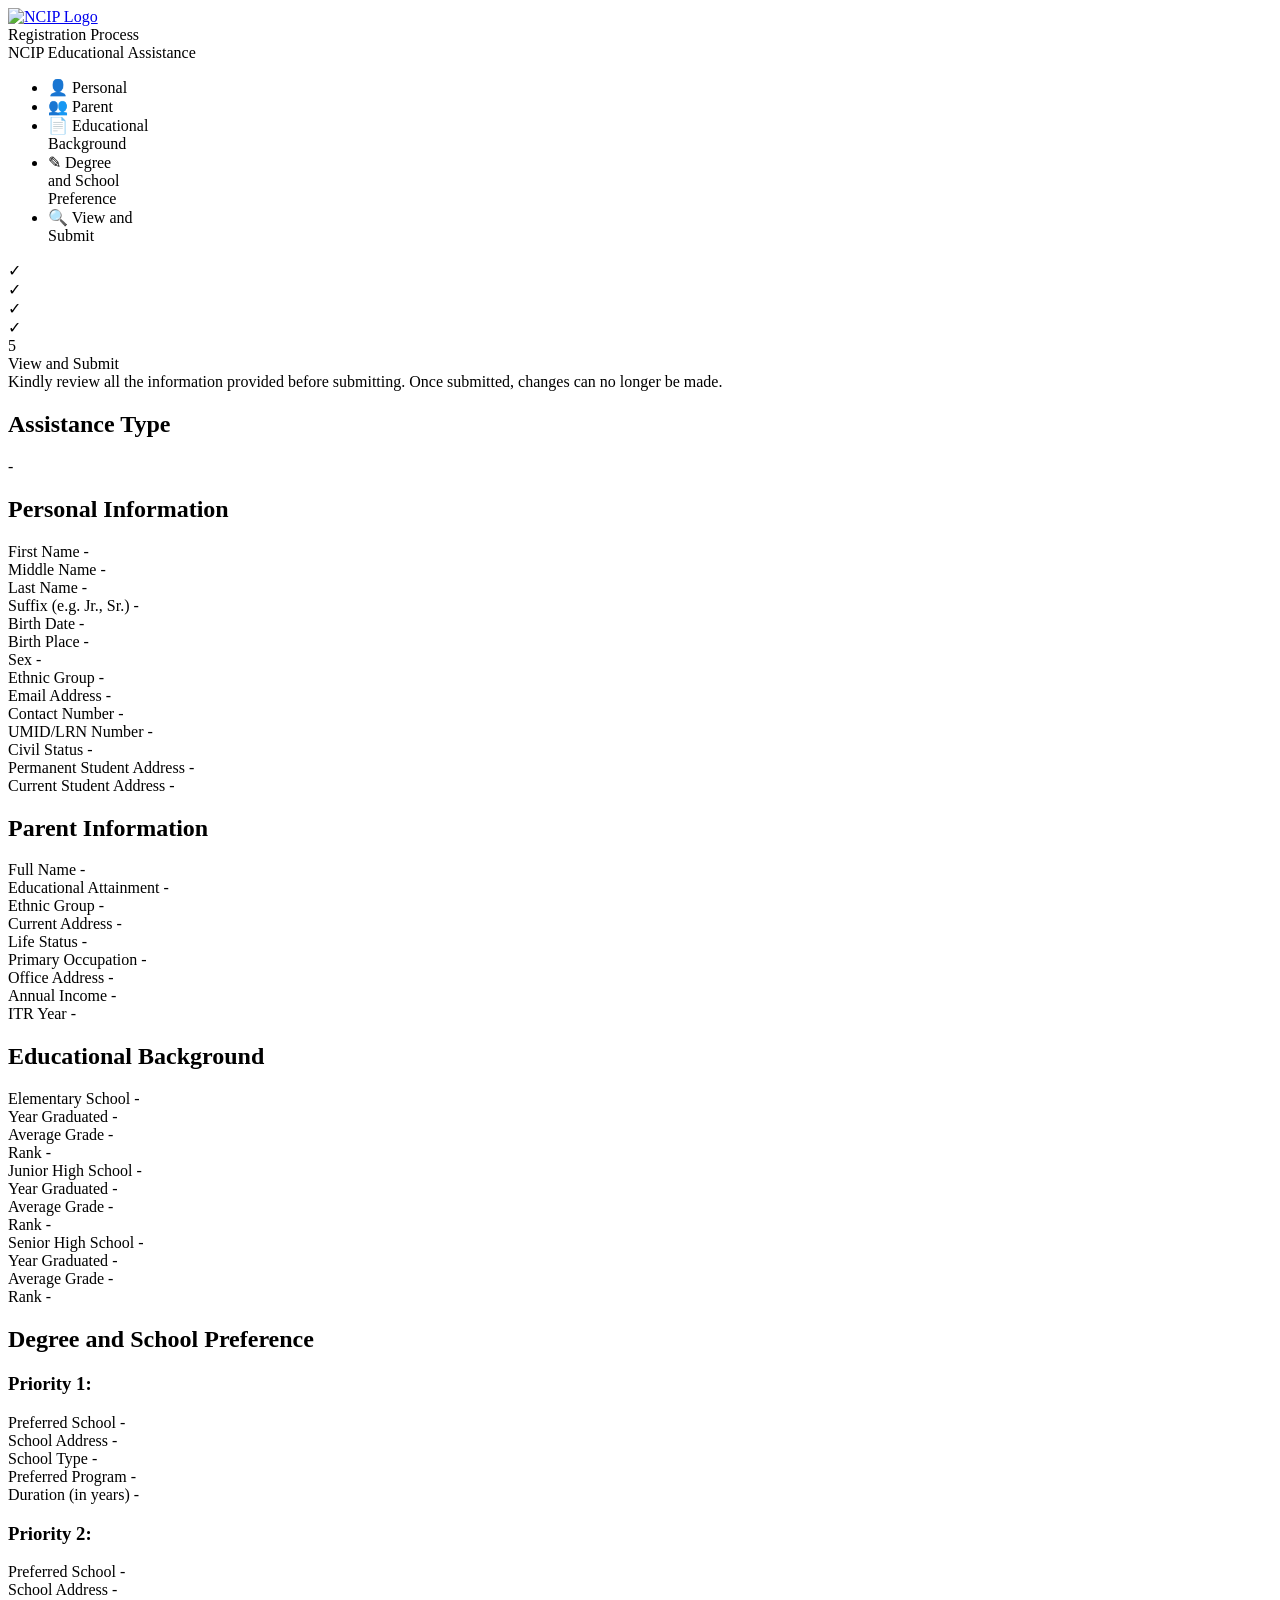
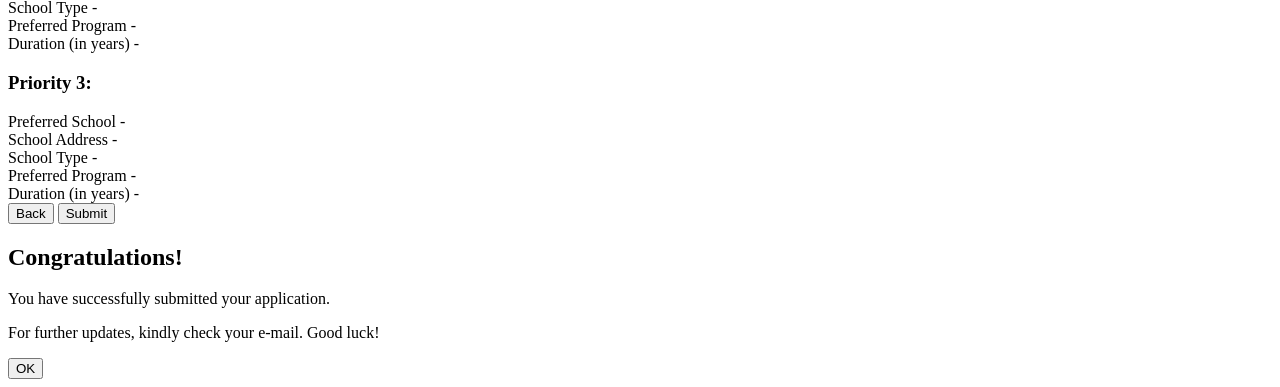
==== infoman_ui/pages/viewsubmitdesign.html @ 2038519a "Create viewsubmitdesign.html" ====
<!DOCTYPE html>
<html lang="en">
<head>
    <meta charset="UTF-8">
    <title>NCIP Educational Assistance - View and Submit</title>
    <link href="https://fonts.googleapis.com/css2?family=Lexend:wght@400;500;600&display=swap" rel="stylesheet">
    <link rel="stylesheet" href="static/css/viewsubmitdesign.css">
</head>
<body>
    <header class="header">
        <a href="index.html">
            <img src="assets/images/img_logo.png" alt="NCIP Logo" class="logo">
        </a>
        <div class="header-text">
            <div class="registration-process">Registration Process</div>
            <div class="main-title">NCIP Educational Assistance</div>
        </div>
    </header>

    <div class="main-container">
        <nav class="sidebar">
            <ul>
                <li>
                    <span class="icon">👤</span>
                    <span>Personal</span>
                </li>
                <li>
                    <span class="icon">👥</span>
                    <span>Parent</span>
                </li>
                <li>
                    <span class="icon">📄</span>
                    <span>Educational<br>Background</span>
                </li>
                <li>
                    <span class="icon">✎</span>
                    <span>Degree<br>and School<br>Preference</span>
                </li>
                <li class="active">
                    <span class="icon">🔍</span>
                    <span>View and<br>Submit</span>
                </li>
            </ul>
        </nav>

        <main class="content">
            <div class="stepper">
                <div class="step completed">
                    <span class="checkmark">✓</span>
                </div>
                <div class="step-line"></div>
                <div class="step completed">
                    <span class="checkmark">✓</span>
                </div>
                <div class="step-line"></div>
                <div class="step completed">
                    <span class="checkmark">✓</span>
                </div>
                <div class="step-line"></div>
                <div class="step completed">
                    <span class="checkmark">✓</span>
                </div>
                <div class="step-line"></div>
                <div class="step active">5</div>
                <span class="step-label">View and Submit</span>
            </div>

            <div class="form-card">
                <div class="warning-text">
                    Kindly review all the information provided before submitting. Once submitted, changes can no longer be made.
                </div>

                <section class="info-section">
                    <h2>Assistance Type</h2>
                    <div class="info-field">
                        <span class="field-value">-</span>
                    </div>
                </section>

                <section class="info-section">
                    <h2>Personal Information</h2>
                    <div class="info-grid">
                        <div class="info-field">
                            <label>First Name</label>
                            <span class="field-value">-</span>
                        </div>
                        <div class="info-field">
                            <label>Middle Name</label>
                            <span class="field-value">-</span>
                        </div>
                        <div class="info-field">
                            <label>Last Name</label>
                            <span class="field-value">-</span>
                        </div>
                        <div class="info-field">
                            <label>Suffix (e.g. Jr., Sr.)</label>
                            <span class="field-value">-</span>
                        </div>
                    </div>

                    <div class="info-grid">
                        <div class="info-field">
                            <label>Birth Date</label>
                            <span class="field-value">-</span>
                        </div>
                        <div class="info-field">
                            <label>Birth Place</label>
                            <span class="field-value">-</span>
                        </div>
                        <div class="info-field">
                            <label>Sex</label>
                            <span class="field-value">-</span>
                        </div>
                        <div class="info-field">
                            <label>Ethnic Group</label>
                            <span class="field-value">-</span>
                        </div>
                    </div>

                    <div class="info-grid">
                        <div class="info-field">
                            <label>Email Address</label>
                            <span class="field-value">-</span>
                        </div>
                        <div class="info-field">
                            <label>Contact Number</label>
                            <span class="field-value">-</span>
                        </div>
                        <div class="info-field">
                            <label>UMID/LRN Number</label>
                            <span class="field-value">-</span>
                        </div>
                        <div class="info-field">
                            <label>Civil Status</label>
                            <span class="field-value">-</span>
                        </div>
                    </div>

                    <div class="info-grid">
                        <div class="info-field full-width">
                            <label>Permanent Student Address</label>
                            <span class="field-value">-</span>
                        </div>
                        <div class="info-field full-width">
                            <label>Current Student Address</label>
                            <span class="field-value">-</span>
                        </div>
                    </div>
                </section>

                <section class="info-section">
                    <h2>Parent Information</h2>
                    <div class="info-grid">
                        <div class="info-field full-width">
                            <label>Full Name</label>
                            <span class="field-value">-</span>
                        </div>
                    </div>

                    <div class="info-grid">
                        <div class="info-field">
                            <label>Educational Attainment</label>
                            <span class="field-value">-</span>
                        </div>
                        <div class="info-field">
                            <label>Ethnic Group</label>
                            <span class="field-value">-</span>
                        </div>
                    </div>

                    <div class="info-grid">
                        <div class="info-field full-width">
                            <label>Current Address</label>
                            <span class="field-value">-</span>
                        </div>
                    </div>

                    <div class="info-grid">
                        <div class="info-field">
                            <label>Life Status</label>
                            <span class="field-value">-</span>
                        </div>
                        <div class="info-field">
                            <label>Primary Occupation</label>
                            <span class="field-value">-</span>
                        </div>
                    </div>

                    <div class="info-grid">
                        <div class="info-field full-width">
                            <label>Office Address</label>
                            <span class="field-value">-</span>
                        </div>
                    </div>

                    <div class="info-grid">
                        <div class="info-field">
                            <label>Annual Income</label>
                            <span class="field-value">-</span>
                        </div>
                        <div class="info-field">
                            <label>ITR Year</label>
                            <span class="field-value">-</span>
                        </div>
                    </div>
                </section>

                <section class="info-section">
                    <h2>Educational Background</h2>
                    <div class="education-grid">
                        <div class="education-row">
                            <div class="info-field">
                                <label>Elementary School</label>
                                <span class="field-value">-</span>
                            </div>
                            <div class="info-field">
                                <label>Year Graduated</label>
                                <span class="field-value">-</span>
                            </div>
                            <div class="info-field">
                                <label>Average Grade</label>
                                <span class="field-value">-</span>
                            </div>
                            <div class="info-field">
                                <label>Rank</label>
                                <span class="field-value">-</span>
                            </div>
                        </div>

                        <div class="education-row">
                            <div class="info-field">
                                <label>Junior High School</label>
                                <span class="field-value">-</span>
                            </div>
                            <div class="info-field">
                                <label>Year Graduated</label>
                                <span class="field-value">-</span>
                            </div>
                            <div class="info-field">
                                <label>Average Grade</label>
                                <span class="field-value">-</span>
                            </div>
                            <div class="info-field">
                                <label>Rank</label>
                                <span class="field-value">-</span>
                            </div>
                        </div>

                        <div class="education-row">
                            <div class="info-field">
                                <label>Senior High School</label>
                                <span class="field-value">-</span>
                            </div>
                            <div class="info-field">
                                <label>Year Graduated</label>
                                <span class="field-value">-</span>
                            </div>
                            <div class="info-field">
                                <label>Average Grade</label>
                                <span class="field-value">-</span>
                            </div>
                            <div class="info-field">
                                <label>Rank</label>
                                <span class="field-value">-</span>
                            </div>
                        </div>
                    </div>
                </section>

                <section class="info-section">
                    <h2>Degree and School Preference</h2>
                    <div class="priority-section">
                        <h3>Priority 1:</h3>
                        <div class="school-info-grid">
                            <div class="info-field full-width">
                                <label>Preferred School</label>
                                <span class="field-value">-</span>
                            </div>
                            <div class="info-field full-width">
                                <label>School Address</label>
                                <span class="field-value">-</span>
                            </div>
                            <div class="info-field">
                                <label>School Type</label>
                                <span class="field-value">-</span>
                            </div>
                        </div>
                        <div class="program-info-grid">
                            <div class="info-field">
                                <label>Preferred Program</label>
                                <span class="field-value">-</span>
                            </div>
                            <div class="info-field">
                                <label>Duration (in years)</label>
                                <span class="field-value">-</span>
                            </div>
                        </div>
                    </div>

                    <div class="priority-section">
                        <h3>Priority 2:</h3>
                        <div class="school-info-grid">
                            <div class="info-field full-width">
                                <label>Preferred School</label>
                                <span class="field-value">-</span>
                            </div>
                            <div class="info-field full-width">
                                <label>School Address</label>
                                <span class="field-value">-</span>
                            </div>
                            <div class="info-field">
                                <label>School Type</label>
                                <span class="field-value">-</span>
                            </div>
                        </div>
                        <div class="program-info-grid">
                            <div class="info-field">
                                <label>Preferred Program</label>
                                <span class="field-value">-</span>
                            </div>
                            <div class="info-field">
                                <label>Duration (in years)</label>
                                <span class="field-value">-</span>
                            </div>
                        </div>
                    </div>

                    <div class="priority-section">
                        <h3>Priority 3:</h3>
                        <div class="school-info-grid">
                            <div class="info-field full-width">
                                <label>Preferred School</label>
                                <span class="field-value">-</span>
                            </div>
                            <div class="info-field full-width">
                                <label>School Address</label>
                                <span class="field-value">-</span>
                            </div>
                            <div class="info-field">
                                <label>School Type</label>
                                <span class="field-value">-</span>
                            </div>
                        </div>
                        <div class="program-info-grid">
                            <div class="info-field">
                                <label>Preferred Program</label>
                                <span class="field-value">-</span>
                            </div>
                            <div class="info-field">
                                <label>Duration (in years)</label>
                                <span class="field-value">-</span>
                            </div>
                        </div>
                    </div>
                </section>

                <div class="button-group">
                    <button type="button" class="back-btn" onclick="window.location.href='degreedesign.html'">Back</button>
                    <button type="submit" class="submit-btn">Submit</button>
                </div>
            </div>
        </main>
    </div>

    <!-- Add this before closing body tag -->
    <div id="modal" class="modal">
        <div class="modal-content">
            <h2>Congratulations!</h2>
            <p>You have successfully submitted your application.</p>
            <p>For further updates, kindly check your e-mail. Good luck!</p>
            <button class="ok-btn" onclick="closeModal()">OK</button>
        </div>
    </div>

    <script>
        const modal = document.getElementById('modal');
        const submitBtn = document.querySelector('.submit-btn');

        submitBtn.addEventListener('click', function(e) {
            e.preventDefault();
            modal.classList.add('show');
        });

        function closeModal() {
            modal.classList.remove('show');
        }
    </script>
</body>
</html>
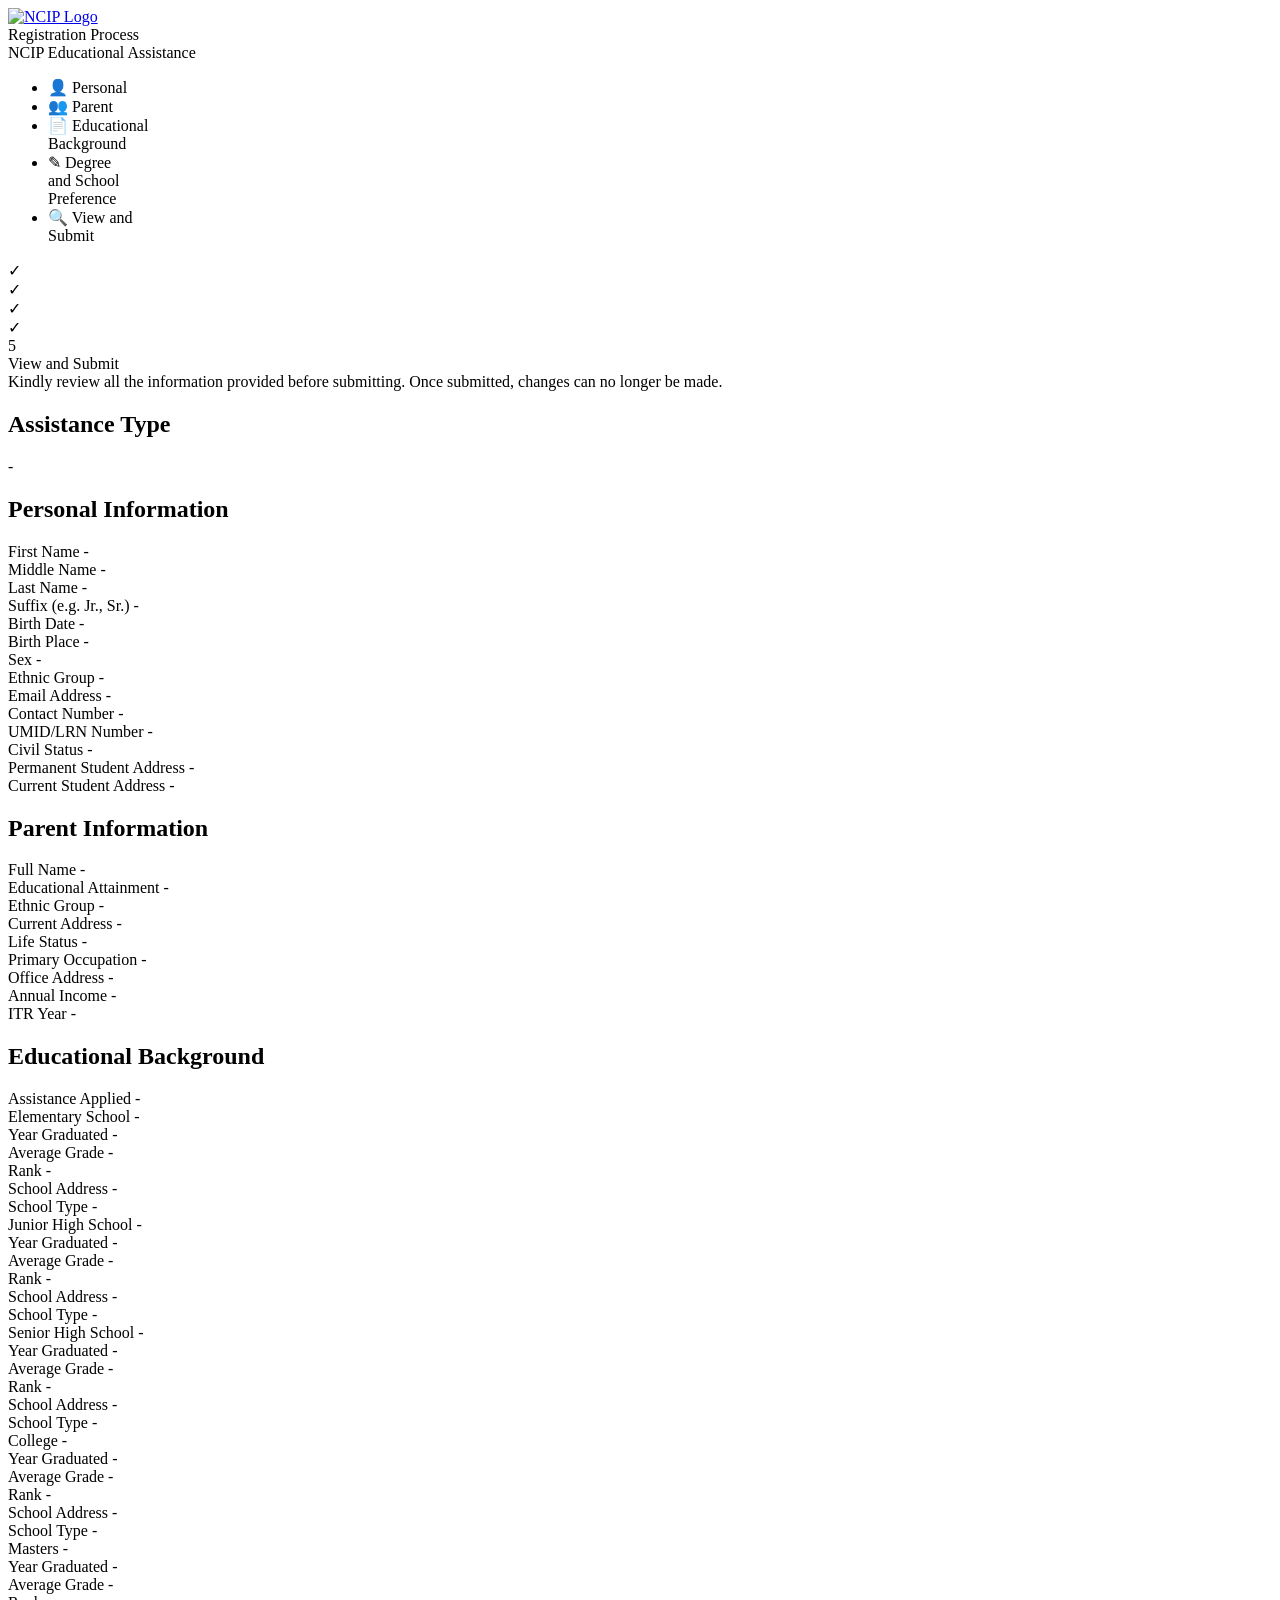
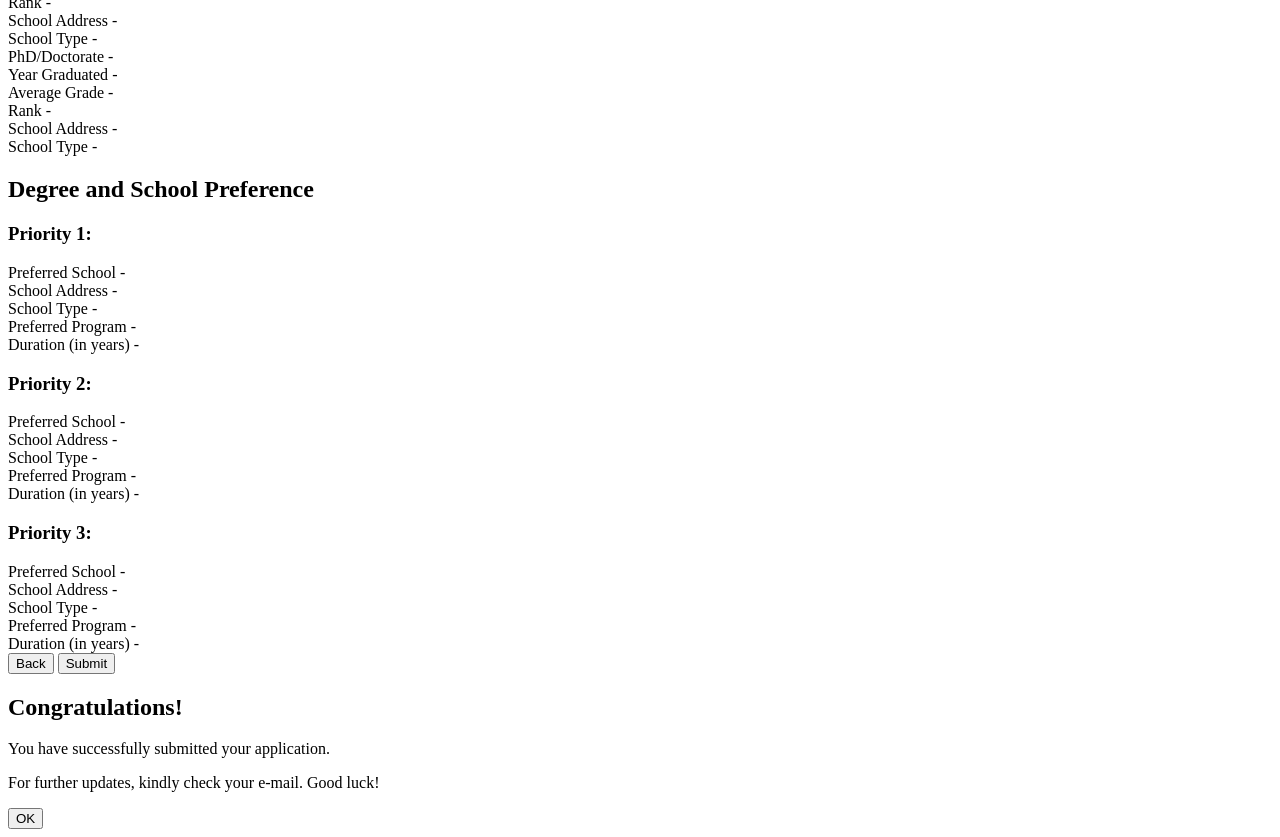
==== commit 0d6ed7e6: "Update viewsubmitdesign.html" ====
--- a/infoman_ui/pages/viewsubmitdesign.html
+++ b/infoman_ui/pages/viewsubmitdesign.html
@@ -208,6 +208,11 @@
                 <section class="info-section">
                     <h2>Educational Background</h2>
                     <div class="education-grid">
+                        <div class="info-field">
+                            <label>Assistance Applied</label>
+                            <span class="field-value">-</span>
+                        </div>
+
                         <div class="education-row">
                             <div class="info-field">
                                 <label>Elementary School</label>
@@ -226,6 +231,14 @@
                                 <span class="field-value">-</span>
                             </div>
                         </div>
+                        <div class="info-field full-width">
+                            <label>School Address</label>
+                            <span class="field-value">-</span>
+                        </div>
+                        <div class="info-field">
+                            <label>School Type</label>
+                            <span class="field-value">-</span>
+                        </div>
 
                         <div class="education-row">
                             <div class="info-field">
@@ -245,6 +258,14 @@
                                 <span class="field-value">-</span>
                             </div>
                         </div>
+                        <div class="info-field full-width">
+                            <label>School Address</label>
+                            <span class="field-value">-</span>
+                        </div>
+                        <div class="info-field">
+                            <label>School Type</label>
+                            <span class="field-value">-</span>
+                        </div>
 
                         <div class="education-row">
                             <div class="info-field">
@@ -263,6 +284,95 @@
                                 <label>Rank</label>
                                 <span class="field-value">-</span>
                             </div>
+                        </div>
+                        <div class="info-field full-width">
+                            <label>School Address</label>
+                            <span class="field-value">-</span>
+                        </div>
+                        <div class="info-field">
+                            <label>School Type</label>
+                            <span class="field-value">-</span>
+                        </div>
+
+                        <div class="education-row">
+                            <div class="info-field">
+                                <label>College</label>
+                                <span class="field-value">-</span>
+                            </div>
+                            <div class="info-field">
+                                <label>Year Graduated</label>
+                                <span class="field-value">-</span>
+                            </div>
+                            <div class="info-field">
+                                <label>Average Grade</label>
+                                <span class="field-value">-</span>
+                            </div>
+                            <div class="info-field">
+                                <label>Rank</label>
+                                <span class="field-value">-</span>
+                            </div>
+                        </div>
+                        <div class="info-field full-width">
+                            <label>School Address</label>
+                            <span class="field-value">-</span>
+                        </div>
+                        <div class="info-field">
+                            <label>School Type</label>
+                            <span class="field-value">-</span>
+                        </div>
+
+                        <div class="education-row">
+                            <div class="info-field">
+                                <label>Masters</label>
+                                <span class="field-value">-</span>
+                            </div>
+                            <div class="info-field">
+                                <label>Year Graduated</label>
+                                <span class="field-value">-</span>
+                            </div>
+                            <div class="info-field">
+                                <label>Average Grade</label>
+                                <span class="field-value">-</span>
+                            </div>
+                            <div class="info-field">
+                                <label>Rank</label>
+                                <span class="field-value">-</span>
+                            </div>
+                        </div>
+                        <div class="info-field full-width">
+                            <label>School Address</label>
+                            <span class="field-value">-</span>
+                        </div>
+                        <div class="info-field">
+                            <label>School Type</label>
+                            <span class="field-value">-</span>
+                        </div>
+
+                        <div class="education-row">
+                            <div class="info-field">
+                                <label>PhD/Doctorate</label>
+                                <span class="field-value">-</span>
+                            </div>
+                            <div class="info-field">
+                                <label>Year Graduated</label>
+                                <span class="field-value">-</span>
+                            </div>
+                            <div class="info-field">
+                                <label>Average Grade</label>
+                                <span class="field-value">-</span>
+                            </div>
+                            <div class="info-field">
+                                <label>Rank</label>
+                                <span class="field-value">-</span>
+                            </div>
+                        </div>
+                        <div class="info-field full-width">
+                            <label>School Address</label>
+                            <span class="field-value">-</span>
+                        </div>
+                        <div class="info-field">
+                            <label>School Type</label>
+                            <span class="field-value">-</span>
                         </div>
                     </div>
                 </section>
